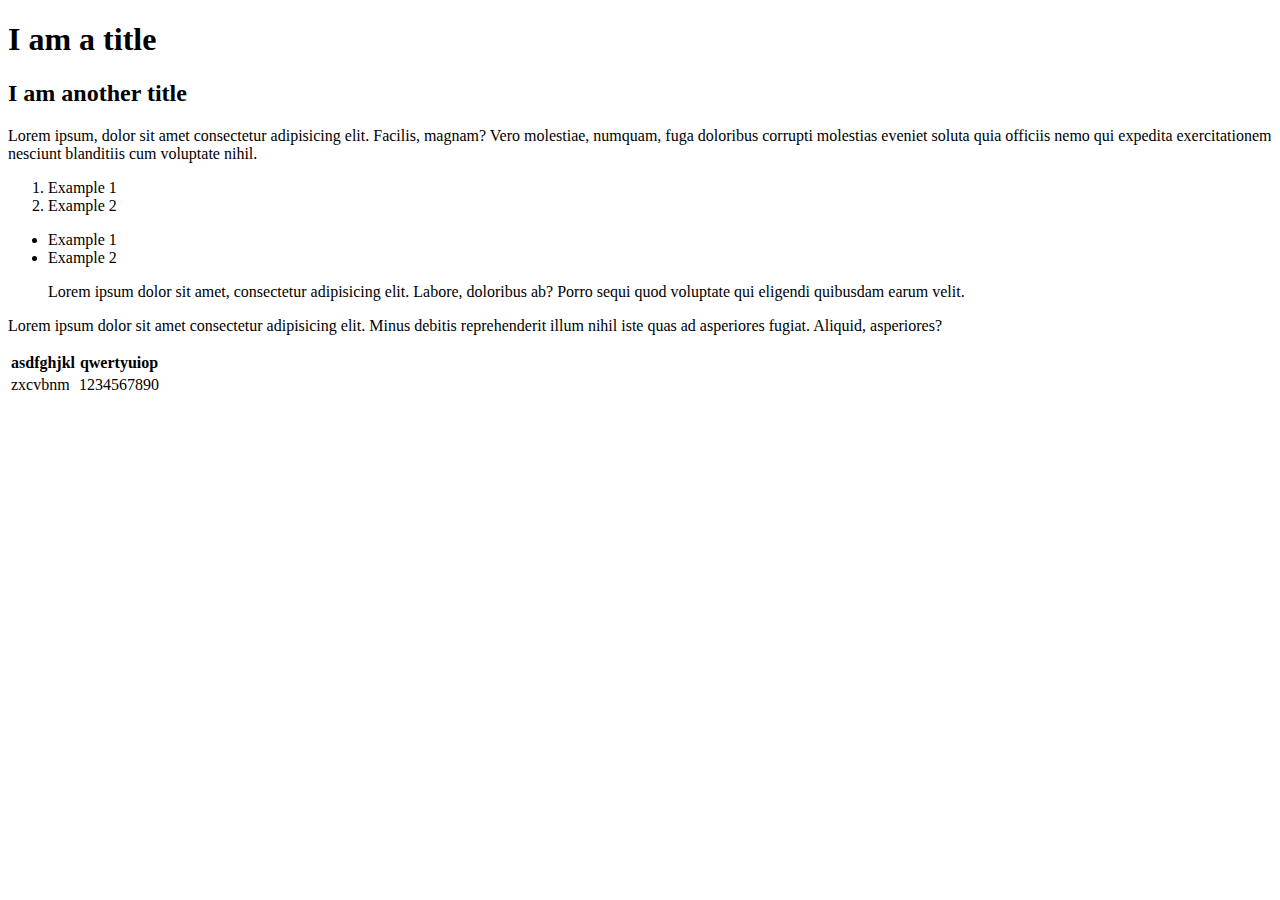
==== index.html @ d73739a3 "Add files via upload" ====
<!doctype html>
<html lang="en">
<head>
    <!-- this declares character type-->
    <meta charset="utf-8">
    <!-- this detects teh viewpoint teh application is being viewed on-->
    <meta name="viewpoint" content="this is the page 1 covering the basic building blocks">
    <title> Week 1 | Basic Building Blocks </title>
    <meta name="robots" content="nofollow, noindex">
</head>
<body>
    <h1> I am a title</h1>
    <h2> I am another title</h2>
    <p>Lorem ipsum, dolor sit amet consectetur adipisicing elit. Facilis, magnam? Vero molestiae,
       numquam, fuga doloribus corrupti molestias eveniet soluta quia officiis nemo qui expedita
       exercitationem nesciunt blanditiis cum voluptate nihil.</p>
        <!-- next will be add 2 lists ol and ul-->
          <ol>
            <li>Example 1</li>
            <li>Example 2</li>
          </ol>
          <ul>
            <li>Example 1</li>
            <li>Example 2</li>
          </ul>
          <blockquote cite="somewebsite"> Lorem ipsum dolor sit amet, consectetur adipisicing elit. Labore, 
            doloribus ab? Porro sequi quod voluptate qui eligendi quibusdam earum velit.</blockquote>
            <p>Lorem ipsum dolor sit amet <span>consectetur adipisicing </span> elit. Minus debitis reprehenderit illum 
              nihil iste quas ad asperiores fugiat. Aliquid, asperiores?</p>
              <table>
                <thead>
                  <tr>
                    <th>asdfghjkl</th>
                    <th>qwertyuiop</th>
                  </tr>
                </thead>
                <tbody>
                  <tr>
                    <td>zxcvbnm</td>
                    <td>1234567890</td>
                  </tr>
                </tbody>
              </table>
</body>
</html>
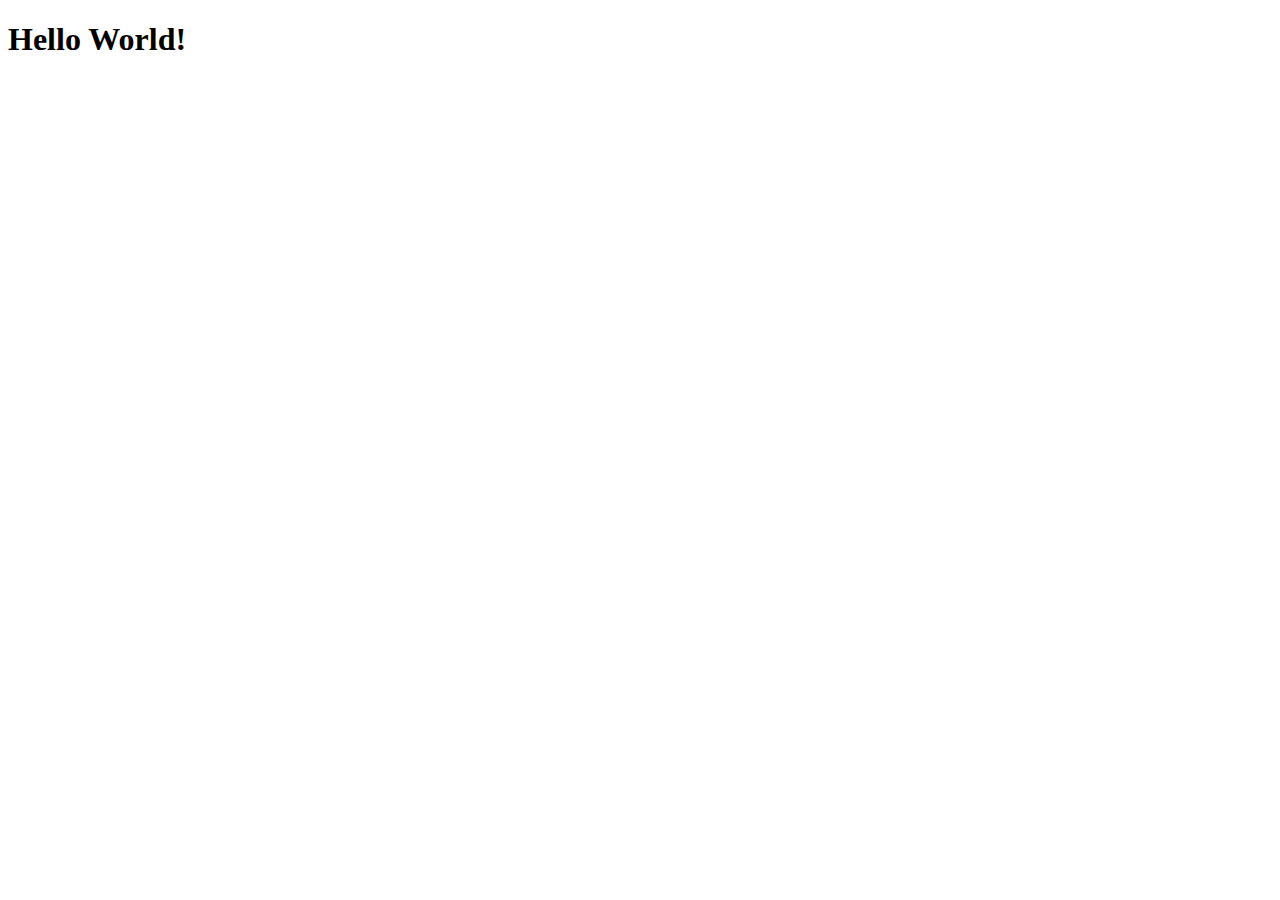
==== commit 9433ab4d: "Add files via upload" ====
--- a/index.html
+++ b/index.html
@@ -1,45 +1,13 @@
 <!doctype html>
-<html lang="en">
-<head>
-    <!-- this declares character type-->
-    <meta charset="utf-8">
-    <!-- this detects teh viewpoint teh application is being viewed on-->
-    <meta name="viewpoint" content="this is the page 1 covering the basic building blocks">
-    <title> Week 1 | Basic Building Blocks </title>
-    <meta name="robots" content="nofollow, noindex">
-</head>
-<body>
-    <h1> I am a title</h1>
-    <h2> I am another title</h2>
-    <p>Lorem ipsum, dolor sit amet consectetur adipisicing elit. Facilis, magnam? Vero molestiae,
-       numquam, fuga doloribus corrupti molestias eveniet soluta quia officiis nemo qui expedita
-       exercitationem nesciunt blanditiis cum voluptate nihil.</p>
-        <!-- next will be add 2 lists ol and ul-->
-          <ol>
-            <li>Example 1</li>
-            <li>Example 2</li>
-          </ol>
-          <ul>
-            <li>Example 1</li>
-            <li>Example 2</li>
-          </ul>
-          <blockquote cite="somewebsite"> Lorem ipsum dolor sit amet, consectetur adipisicing elit. Labore, 
-            doloribus ab? Porro sequi quod voluptate qui eligendi quibusdam earum velit.</blockquote>
-            <p>Lorem ipsum dolor sit amet <span>consectetur adipisicing </span> elit. Minus debitis reprehenderit illum 
-              nihil iste quas ad asperiores fugiat. Aliquid, asperiores?</p>
-              <table>
-                <thead>
-                  <tr>
-                    <th>asdfghjkl</th>
-                    <th>qwertyuiop</th>
-                  </tr>
-                </thead>
-                <tbody>
-                  <tr>
-                    <td>zxcvbnm</td>
-                    <td>1234567890</td>
-                  </tr>
-                </tbody>
-              </table>
-</body>
+<html lang ="en">
+    <head>
+        <meta charset="utf-8">
+        <meta name="viewpoint" content="width=device-width, initial-scale=1">
+        <meta name="description" content="LAB-01 content">
+        <meta name="robots" content="nofollow, noindex">
+        <title> Week 1 | Lab 1 </title>
+    </head>
+    <body>
+        <h1>Hello World!</h1>
+    </body>
 </html>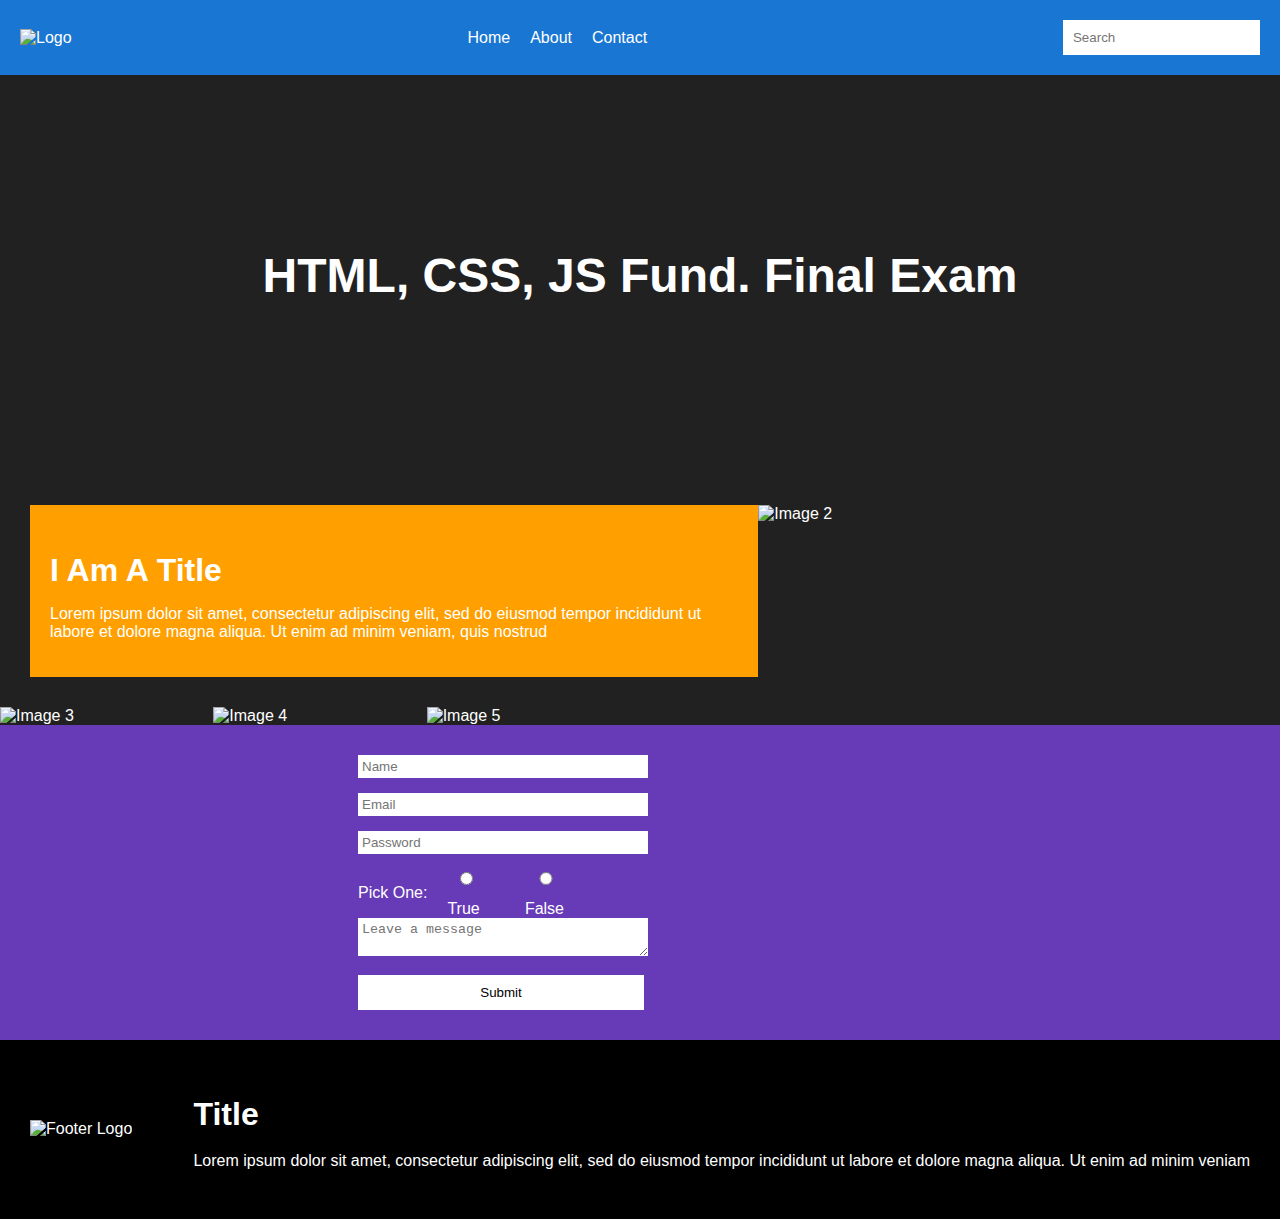
==== commit 4575153d: "Add files via upload" ====
--- a/index.html
+++ b/index.html
@@ -1,13 +1,68 @@
-<!doctype html>
-<html lang ="en">
-    <head>
-        <meta charset="utf-8">
-        <meta name="viewpoint" content="width=device-width, initial-scale=1">
-        <meta name="description" content="LAB-01 content">
-        <meta name="robots" content="nofollow, noindex">
-        <title> Week 1 | Lab 1 </title>
-    </head>
-    <body>
-        <h1>Hello World!</h1>
-    </body>
-</html>+<!DOCTYPE html>
+<html lang="en">
+<head>
+    <meta charset="UTF-8">
+    <meta name="viewport" content="width=device-width, initial-scale=1.0">
+    <title>HTML, CSS, JS Fund. Final Exam</title>
+    <link rel="stylesheet" href="style.css">
+</head>
+<body>
+    <header>
+        <div class="logo">
+            <img src="C:\Users\91971\Downloads\HTML Final Review\HTML Final Review\resources\sample-logo.png" alt="Logo">
+        </div>
+        <nav>
+            <ul>
+                <li><a href="#">Home</a></li>
+                <li><a href="#">About</a></li>
+                <li><a href="#">Contact</a></li>
+            </ul>
+        </nav>
+        <div class="search-bar">
+            <input type="text" placeholder="Search">
+        </div>
+    </header>
+    <section class="hero">
+        <h1>HTML, CSS, JS Fund. Final Exam</h1>
+    </section>
+    <section class="intro">
+        <div class="intro-text">
+            <h2>I Am A Title</h2>
+            <p>Lorem ipsum dolor sit amet, consectetur adipiscing elit, sed do eiusmod tempor incididunt ut labore et dolore magna aliqua. Ut enim ad minim veniam, quis nostrud</p>
+        </div>
+        <div class="intro-images">
+            <img src="C:\Users\91971\Downloads\HTML Final Review\HTML Final Review\resources\img2.jpg" alt="Image 2">
+        </div>
+    </section>
+    <section>
+        <div class="intro-image2">
+            <img src="C:\Users\91971\Downloads\HTML Final Review\HTML Final Review\resources\img3.jpg" alt="Image 3">
+            <img src="C:\Users\91971\Downloads\HTML Final Review\HTML Final Review\resources\img4.jpg" alt="Image 4">
+            <img src="C:\Users\91971\Downloads\HTML Final Review\HTML Final Review\resources\img5.jpg" alt="Image 5">
+        </div>
+    </section>
+    <section class="form-section">
+        <form action="#">
+            <input type="text" placeholder="Name" required>
+            <input type="email" placeholder="Email" required>
+            <input type="password" placeholder="Password" required>
+            <div class="radio-group">
+                <label>Pick One:</label>
+                <label><input type="radio" name="choice" value="true"> True</label>
+                <label><input type="radio" name="choice" value="false"> False</label>
+            </div>
+            <textarea placeholder="Leave a message"></textarea>
+            <button type="submit">Submit</button>
+        </form>
+    </section>
+    <footer>
+        <div class="footer-logo">
+            <img src="C:\Users\91971\Downloads\HTML Final Review\HTML Final Review\resources\sample-logo.png" alt="Footer Logo">
+        </div>
+        <div class="footer-text">
+            <h2>Title</h2>
+            <p>Lorem ipsum dolor sit amet, consectetur adipiscing elit, sed do eiusmod tempor incididunt ut labore et dolore magna aliqua. Ut enim ad minim veniam</p>
+        </div>
+    </footer>
+</body>
+</html>
--- a/style.css
+++ b/style.css
@@ -0,0 +1,163 @@
+/* General Styles */
+body {
+    font-family: Arial, sans-serif;
+    margin: 0;
+    padding: 0;
+    background-color: #212121;
+    color: #fff;
+}
+
+header {
+    background-color: #1976D2;
+    display: flex;
+    justify-content: space-between;
+    align-items: center;
+    padding: 20px;
+}
+
+.logo img {
+    height: 50px;
+}
+
+nav ul {
+    list-style: none;
+    margin: 0;
+    padding: 0;
+    display: flex;
+}
+
+nav li {
+    margin-right: 20px;
+}
+
+nav a {
+    color: #fff;
+    text-decoration: none;
+}
+
+.search-bar input {
+    padding: 10px;
+    border: none;
+    background-color: #fff;
+    color: #1976D2;
+}
+
+.hero {
+    background-image: url("C:\Users\91971\Downloads\HTML Final Review\HTML Final Review\resources\img1.jpg");
+    background-size: cover;
+    background-position: center;
+    height: 400px;
+    display: flex;
+    justify-content: center;
+    align-items: center;
+    text-align: center;
+}
+
+.hero h1 {
+    font-size: 3em;
+    color: #fff;
+}
+
+.intro {
+    display: flex;
+    justify-content: space-between;
+    padding: 30px;
+}
+
+.intro-text {
+    width: 70%;
+    background-color: #FFA000;
+    padding: 20px;
+}
+
+.intro-text h2 {
+    font-size: 2em;
+    margin-bottom: 10px;
+}
+
+.intro-text p {
+    line-height: normal;
+}
+
+.intro-images {
+    width: 50%;
+    display:flex;
+    flex-wrap: nowrap;
+    justify-content: space-between;
+}
+
+.intro-images img {
+    width: 50%;
+    height: auto;
+}
+
+.intro-image2 {
+    width: 50%;
+    display: flex;
+    justify-content: space-between;
+}
+
+.intro-image2 img {
+    width: 48%;
+    height: auto;
+}
+
+.form-section {
+    background-color: #673AB7;
+    padding: 30px;
+    justify-content: center;
+    align-items: center;
+    display: flex;
+}
+
+.form-section input,
+.form-section textarea {
+    width: 50%;
+    padding: 4px;
+    margin-bottom: 15px;
+    border: none;
+    background-color: #fff;
+}
+
+.radio-group {
+    display: flex;
+    align-items: center;
+}
+
+.radio-group label {
+    margin-right: 20px;
+}
+
+.form-section button {
+    width: 50.7%;
+    padding: 10px;
+    border: none;
+    background-color: #fff;
+    color: #000000;
+    cursor: pointer;
+}
+
+footer {
+    background-color: #000;
+    padding: 30px;
+    display: flex;
+    justify-content: space-between;
+    align-items: center;
+}
+
+.footer-logo img {
+    height: 50px;
+}
+
+.footer-text {
+    color: #fff;
+}
+
+.footer-text h2 {
+    font-size: 2em;
+    margin-bottom: 10px;
+}
+
+.footer-text p {
+    line-height: 1.5;
+}